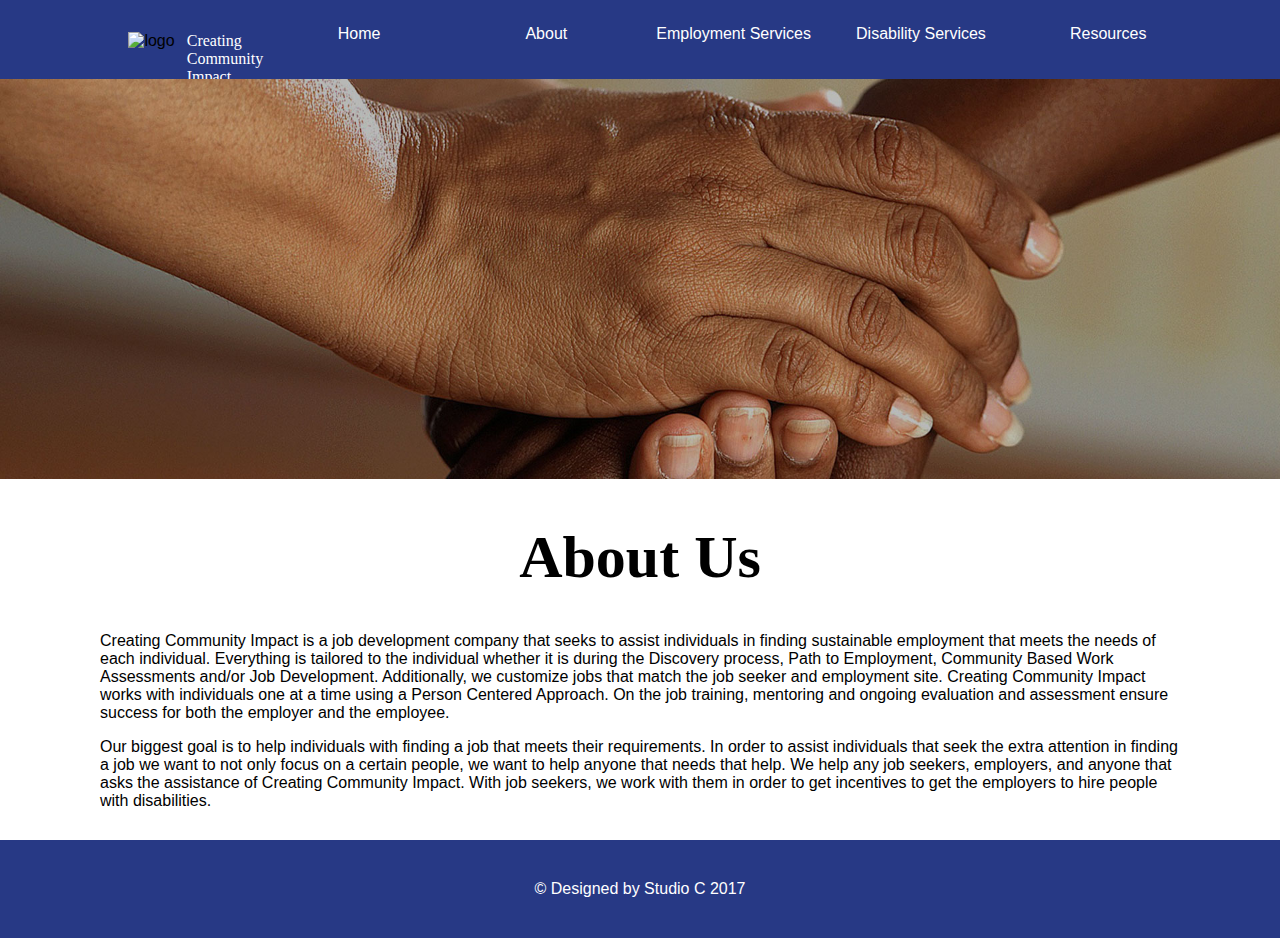
==== about.html @ 3af8fb6d "Merge remote-tracking branch 'raymond-59414/master' into mobile-design" ====
<!DOCTYPE html>
<html>

    <head>
        <meta charset="utf-8"/>
        <title>About | Creative Community Impact</title>
        <meta name="viewport" content="width=device-width, initial-scale=1.0" />
        <link rel="shorcut icon" type ="image/png" href="media/img/favicon.png">
        <link rel="stylesheet" type="text/css" href="css/style.css">
        <link rel="stylesheet" type="text/css" href="css/mobile-nav-styles.css">
    </head>

    <header>
        <div id="mobile-header">
            <div id="nav-button-container">
                <div id="nav-button"></div>
            </div>
        </div> <!-- END #mobile-header -->
        
      <nav>
        <ul>
          <li><div id="logoWrapper"><img src="media/img/logo.png" alt="logo" id="logo"><div id="logoText">Creating<br/>Community<br/>Impact<br/></div></div></li>
          <li><a href="index.html">Home</a></li>
          <li><a href="about.html">About</a></li>
          <li><a href="employment.html">Employment Services</a></li>
          <li><a href="disability.html">Disability Services</a></li>
          <li><a href="resources.html">Resources</a></li>
        </ul>
      </nav>
      <img class="image_header" src="media/img/hands_large.jpg" width="100%" alt="about banner" />
    </header>

    <body> 
        <main>
            <div class="content">
                <h1>About Us</h1>

                <p>Creating Community Impact is a job development company that seeks to assist individuals in finding sustainable employment that meets the needs of each individual. Everything is tailored to the individual whether it is during the Discovery process, Path to Employment, Community Based Work Assessments and/or Job Development. Additionally, we customize jobs that match the job seeker and employment site. Creating Community Impact works with individuals one at a time using a Person Centered Approach. On the job training, mentoring and ongoing evaluation and assessment ensure success for both the employer and the employee. </p>

                <p>Our biggest goal is to help individuals with finding a job that meets their requirements. In order to assist individuals that seek the extra attention in finding a job we want to not only focus on a certain people, we want to help anyone that needs that help. We help any job seekers, employers, and anyone that asks the assistance of Creating Community Impact. With job seekers, we work with them in order to get incentives to get the employers to hire people with disabilities.</p>
            </div> <!-- END #content -->
        </main>
        
        <footer>
            <p>&copy; Designed by Studio C 2017</p>
	    </footer>
    </body>
    
    <script type="text/javascript" src="js/slideNav.js"></script>
</html>
---- css/style.css ----
/*
TABLE OF CONTENTS
1. universal styles
2. nav styles
3. index
4. about
5. employment
6. disability
7. resources
*/

/*-------------------
1. universal styles
-------------------*/
@font-face {
  font-family:'Monotype Corsiva', serif;
  src: url('../media/font/MonotypeCorsiva.ttf');
}
@import url('https://fonts.googleapis.com/css?family=Open+Sans:400,600,700');

body{
  margin: 0;
  background-color: white;
  font-family: 'Open Sans', sans-serif;
  font-weight: 400;
}

h1{
  font-size: 45pt;
  font-family: 'Monotype Corsiva',serif;
  text-align: center;
}

.sub-title{
  font-size: 15pt;
  font-weight: 600;
}

p{
  font-size: 12pt;
}

footer p {
    background-color: #273985;
    text-align: center;
    padding: 40px 0px;
    color: #fff;
    clear:left;
    margin: 0;
}

.content{
    margin: 30px 100px;
}

@media screen and (max-width: 1000px) {
    .content {
        margin: 40px;
    }
    
    p {
        font-size: 13pt;
    }
}

@media screen and (max-width: 500px) {
    .content {
        margin: 10px;
    }
    p {
        font-size: 14pt;
    }
    h1 {
        font-size: 30pt;
    }
}

/*-------------------
2. nav styles
-------------------*/
nav {
  width: 100%;
  background-color: #273985;
}

nav ul {
  list-style-type: none;
  margin: 0;
  padding: 0;
  overflow: hidden;
  text-align: center;
}

nav ul li {
    list-style: none;
    display: inline-block;
    text-align: center;
    width: calc(100% / 7);
}

nav ul li a {
  text-decoration: none;
  color: #fff;
  display: block;
  padding: 25px 0px;
}

nav ul li:hover {

}

#logo {
  width: px;
  height: 50px;
  position: relative;
  right: -18px;
}

#logoText {
  color: #fff;
  float: right;
  text-align: left;
  font-family: 'Monotype Corsiva', serif;
}

#logoWrapper{
  position: relative;
  top: 7px;
}


/*-------------------
3. index
-------------------*/
#homeHeader{
  background-image: url("../media/img/coffee_large.jpg");
  background-size: cover;
  padding: 12%;
  margin: 0;
  font-size: 62pt;
  color: white;
}

#brief{
  margin: 30px;
  font-size: 16pt;
  line-height: 30px;
  font-weight: 300;
}

#featuredSer, #indexp{
    text-align: center;
}

#featuredSer p, #indexp{
    font-size: 14pt;
    font-weight: 300;
}
@media screen and (max-width: 1000px) {
    #homeHeader{
        background-image: url("../media/img/coffee_small.jpg");
        background-size: cover;
        padding: 12%;
        margin: 0;
        font-size: 45pt;
        color: white;
    }
}

/*-------------------
4. about
-------------------*/

/*-------------------
5. employment
-------------------*/
.image_header{
    width: 100%;
}
/*-------------------
6. disability
-------------------*/

/*-------------------
7. resources
-------------------*/
---- css/mobile-nav-styles.css ----
#mobile-header, #nav-button {
    height: 48pt;
    overflow: hidden;
    display: none;
}

#mobile-header {
    width: 100vw;
    position: fixed;
}

#nav-button {
    width: 48pt;
    background-image: url(../img/nav-button.svg);
    background-repeat: no-repeat;
    background-position: center;
    background-size: cover;
}

@media (max-width: 700px) {
    
    /* Makes #mobile-header visible */
    #mobile-header {
        display: block;
        background-repeat: no-repeat;
        background-size: contain;
        background-position: center;
    }
    
    #nav-button-container, nav {
        width: 250px;
        transition: transform 0.33s;
    }
    
    #nav-button {
        display: block;
    }
    
    nav {
        left: -250px;
        top: 0;
        margin: 0;
        position: fixed;
        height: 100vh;
        overflow: scroll;
    }
    
    nav ul {
        padding: 0;
    }
    
    nav ul li {
        display: block;
        width: 100%;
    }
    
    nav ul li a {
        display: block;
        text-decoration: none;
        box-sizing: border-box;
        color: white;
        display: block;
        font-size: 20pt;
        text-align: left;
        padding: 8pt 10pt;
        width: 100%;
    }
    
}
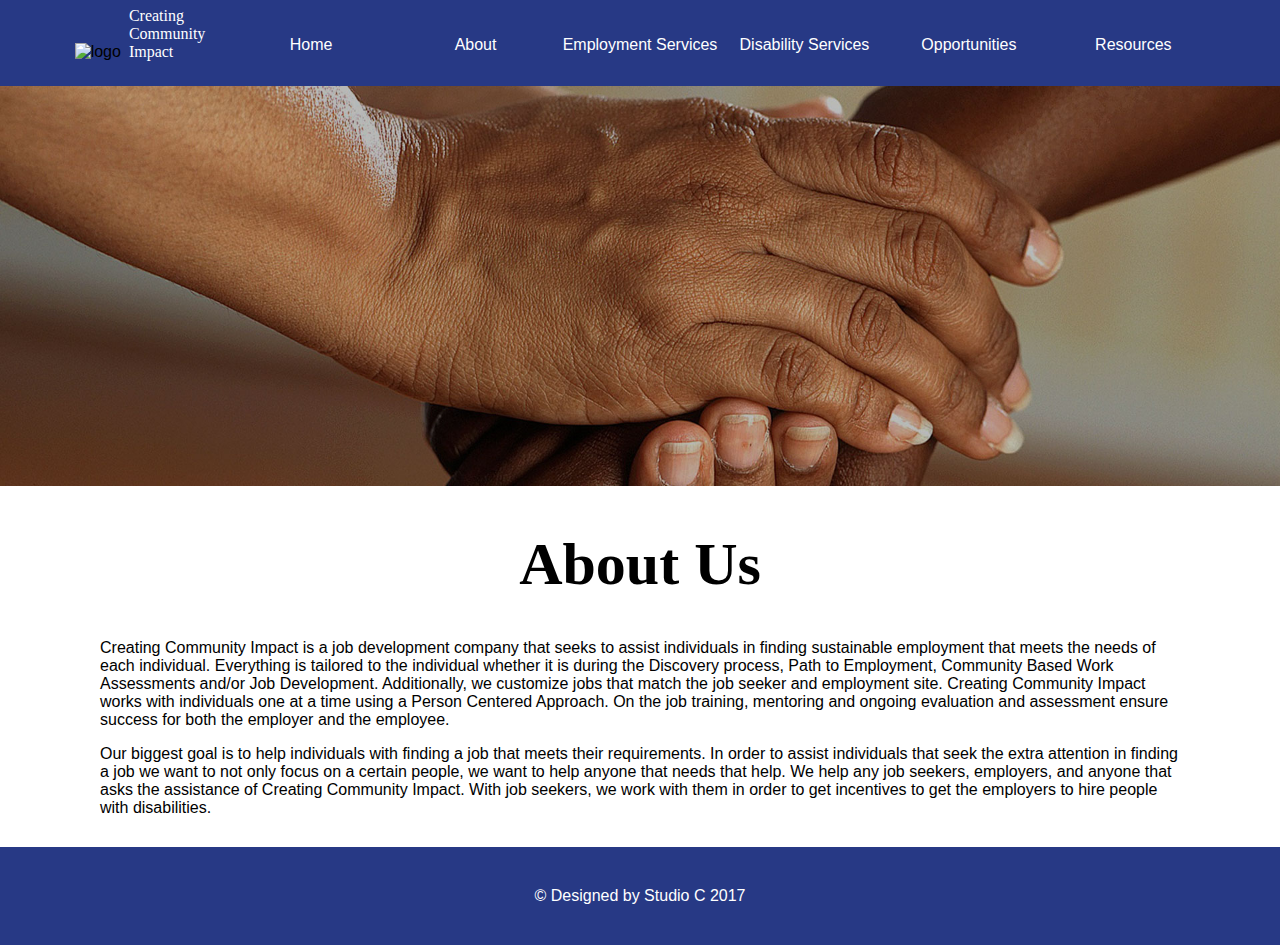
==== commit 406cd64a: "Add opportunities page" ====
--- a/about.html
+++ b/about.html
@@ -9,42 +9,39 @@
         <link rel="stylesheet" type="text/css" href="css/style.css">
         <link rel="stylesheet" type="text/css" href="css/mobile-nav-styles.css">
     </head>
-
-    <header>
+    <body> 
         <div id="mobile-header">
             <div id="nav-button-container">
-                <div id="nav-button"></div>
+                 <div id="nav-button"></div>
             </div>
         </div> <!-- END #mobile-header -->
-        
-      <nav>
-        <ul>
-          <li><div id="logoWrapper"><img src="media/img/logo.png" alt="logo" id="logo"><div id="logoText">Creating<br/>Community<br/>Impact<br/></div></div></li>
-          <li><a href="index.html">Home</a></li>
-          <li><a href="about.html">About</a></li>
-          <li><a href="employment.html">Employment Services</a></li>
-          <li><a href="disability.html">Disability Services</a></li>
-          <li><a href="resources.html">Resources</a></li>
-        </ul>
-      </nav>
-      <img class="image_header" src="media/img/hands_large.jpg" width="100%" alt="about banner" />
-    </header>
 
-    <body> 
-        <main>
-            <div class="content">
-                <h1>About Us</h1>
+        <header>
+          <nav>
+            <ul>
+              <li><div id="logoWrapper"><img src="media/img/logo.png" alt="logo" id="logo"><div id="logoText">Creating<br/>Community<br/>Impact<br/></div></div></li>
+              <li><a href="index.html">Home</a></li>
+              <li><a href="about.html">About</a></li>
+              <li><a href="employment.html">Employment Services</a></li>
+              <li><a href="disability.html">Disability Services</a></li>
+              <li><a href="opportunities.html">Opportunities</a></li>
+              <li><a href="resources.html">Resources</a></li>
+            </ul>
+          </nav>
+          <img class="image_header" src="media/img/hands_large.jpg" width="100%" alt="about banner" />
+        </header>
 
-                <p>Creating Community Impact is a job development company that seeks to assist individuals in finding sustainable employment that meets the needs of each individual. Everything is tailored to the individual whether it is during the Discovery process, Path to Employment, Community Based Work Assessments and/or Job Development. Additionally, we customize jobs that match the job seeker and employment site. Creating Community Impact works with individuals one at a time using a Person Centered Approach. On the job training, mentoring and ongoing evaluation and assessment ensure success for both the employer and the employee. </p>
+        <main class="content">
+            <h1>About Us</h1>
 
-                <p>Our biggest goal is to help individuals with finding a job that meets their requirements. In order to assist individuals that seek the extra attention in finding a job we want to not only focus on a certain people, we want to help anyone that needs that help. We help any job seekers, employers, and anyone that asks the assistance of Creating Community Impact. With job seekers, we work with them in order to get incentives to get the employers to hire people with disabilities.</p>
-            </div> <!-- END #content -->
+            <p>Creating Community Impact is a job development company that seeks to assist individuals in finding sustainable employment that meets the needs of each individual. Everything is tailored to the individual whether it is during the Discovery process, Path to Employment, Community Based Work Assessments and/or Job Development. Additionally, we customize jobs that match the job seeker and employment site. Creating Community Impact works with individuals one at a time using a Person Centered Approach. On the job training, mentoring and ongoing evaluation and assessment ensure success for both the employer and the employee. </p>
+
+            <p>Our biggest goal is to help individuals with finding a job that meets their requirements. In order to assist individuals that seek the extra attention in finding a job we want to not only focus on a certain people, we want to help anyone that needs that help. We help any job seekers, employers, and anyone that asks the assistance of Creating Community Impact. With job seekers, we work with them in order to get incentives to get the employers to hire people with disabilities.</p>
         </main>
         
         <footer>
             <p>&copy; Designed by Studio C 2017</p>
 	    </footer>
     </body>
-    
     <script type="text/javascript" src="js/slideNav.js"></script>
 </html>
--- a/css/style.css
+++ b/css/style.css
@@ -95,7 +95,7 @@
     list-style: none;
     display: inline-block;
     text-align: center;
-    width: calc(100% / 7);
+    width: calc(100% / 8);
 }
 
 nav ul li a {
--- a/css/mobile-nav-styles.css
+++ b/css/mobile-nav-styles.css
@@ -1,7 +1,25 @@
+
+#logoWrapper {
+    text-align: left;
+    width: 100%;
+}
+
+#logo {
+    right: 0;
+    padding: 0 6pt;
+    display: inline-block;
+}
+
+#logoText {
+    float: none;
+    display: inline-block;
+}
+
 #mobile-header, #nav-button {
     height: 48pt;
     overflow: hidden;
     display: none;
+    bottom: 0;
 }
 
 #mobile-header {
@@ -11,7 +29,8 @@
 
 #nav-button {
     width: 48pt;
-    background-image: url(../img/nav-button.svg);
+    background-image: url(../media/img/nav-button.svg);
+    background-color: black;
     background-repeat: no-repeat;
     background-position: center;
     background-size: cover;
@@ -38,7 +57,6 @@
     
     nav {
         left: -250px;
-        top: 0;
         margin: 0;
         position: fixed;
         height: 100vh;
@@ -54,7 +72,7 @@
         width: 100%;
     }
     
-    nav ul li a {
+    nav ul li a, #logoWrapper {
         display: block;
         text-decoration: none;
         box-sizing: border-box;
@@ -62,8 +80,13 @@
         display: block;
         font-size: 20pt;
         text-align: left;
-        padding: 8pt 10pt;
+        padding: 4pt 8pt;
         width: 100%;
     }
     
+    #logoWrapper {
+        font-size: 12pt;
+        padding-bottom: 15pt;
+    }
+    
 }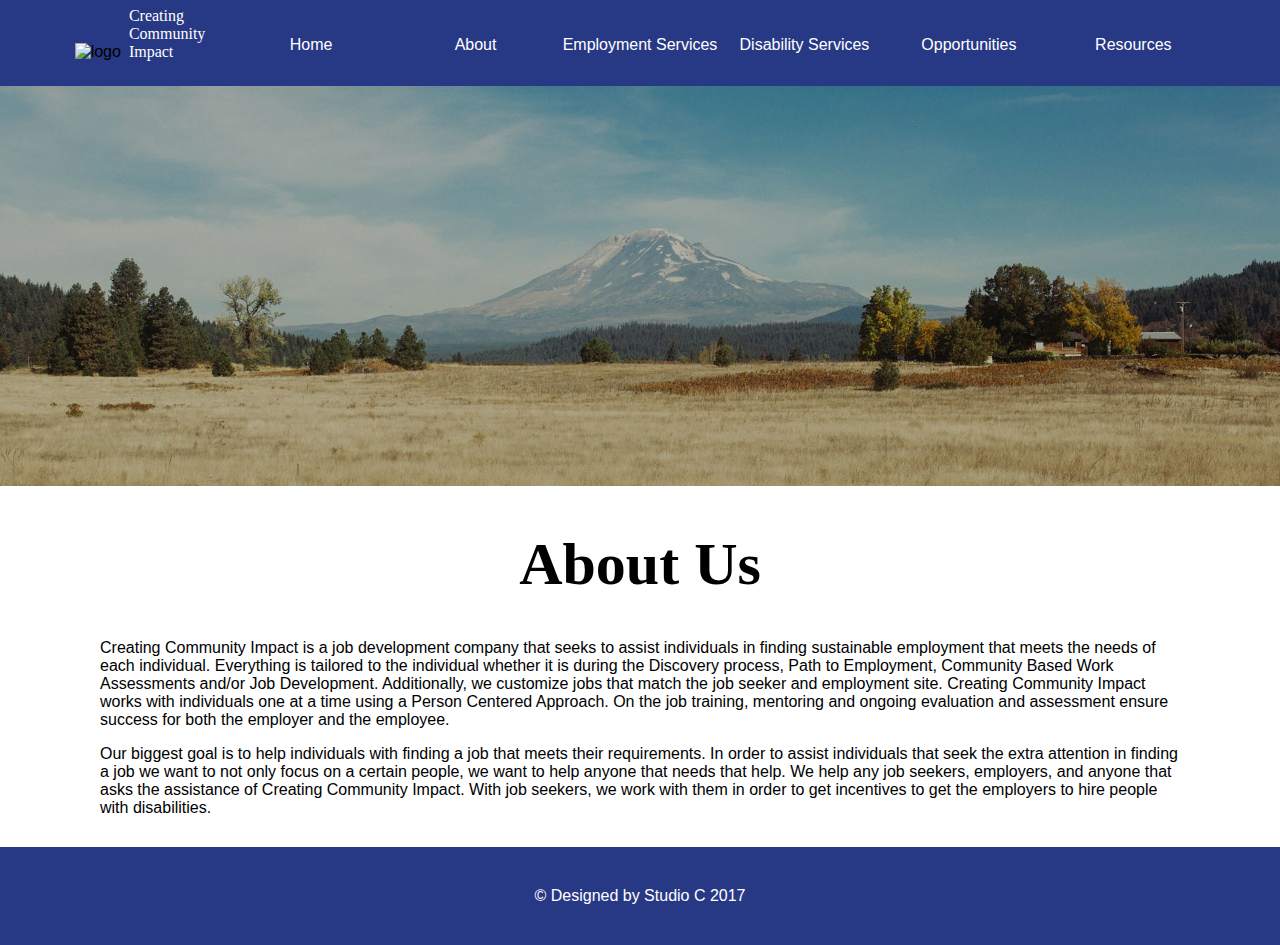
==== commit 7b2b7985: "changed header omg" ====
--- a/about.html
+++ b/about.html
@@ -28,7 +28,7 @@
               <li><a href="resources.html">Resources</a></li>
             </ul>
           </nav>
-          <img class="image_header" src="media/img/hands_large.jpg" width="100%" alt="about banner" />
+          <img class="image_header" src="media/img/mountain_large.jpg" width="100%" alt="about banner" />
         </header>
 
         <main class="content">
--- a/css/style.css
+++ b/css/style.css
@@ -132,13 +132,16 @@
 /*-------------------
 3. index
 -------------------*/
-#homeHeader{
-  background-image: url("../media/img/coffee_large.jpg");
-  background-size: cover;
-  padding: 12%;
+.header{
+  padding: 10%;
   margin: 0;
   font-size: 62pt;
   color: white;
+  background-size: cover;
+}
+
+#index_header{
+  background-image: url("../media/img/coffee_large.jpg");
 }
 
 #brief{
@@ -176,6 +179,7 @@
 -------------------*/
 .image_header{
     width: 100%;
+    height: 80%;
 }
 /*-------------------
 6. disability
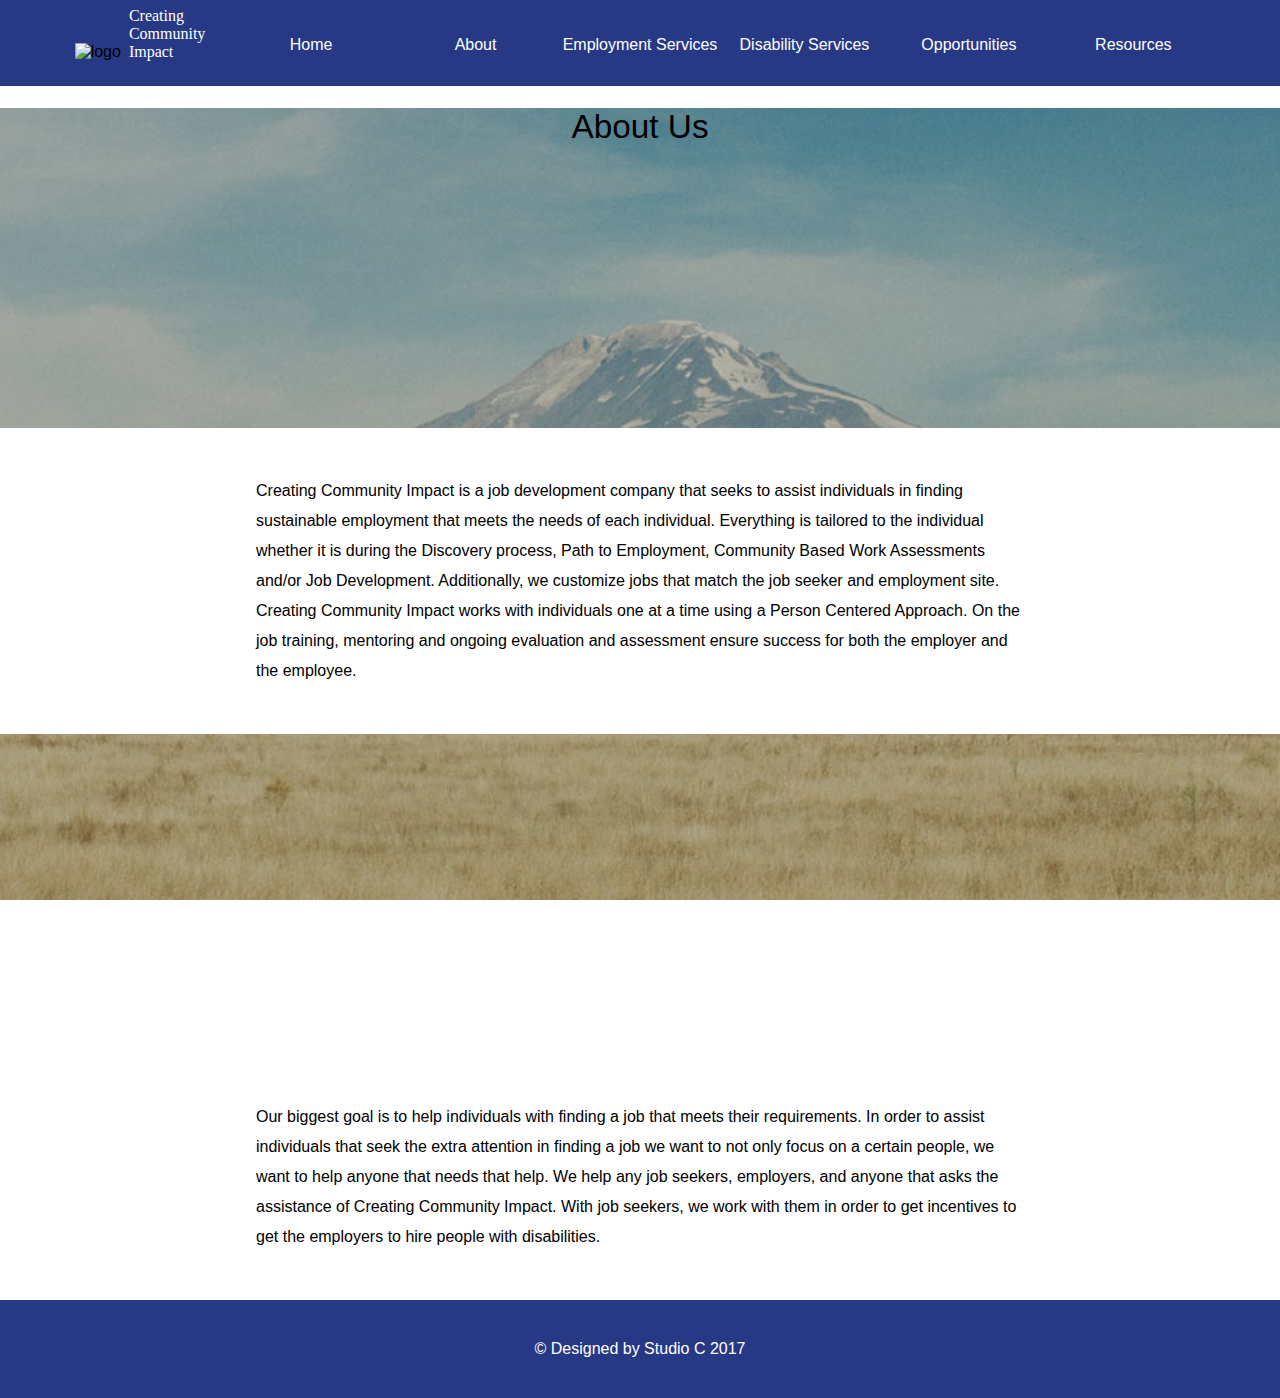
==== commit de06279e: "changed styles" ====
--- a/about.html
+++ b/about.html
@@ -28,20 +28,32 @@
               <li><a href="resources.html">Resources</a></li>
             </ul>
           </nav>
-          <img class="image_header" src="media/img/mountain_large.jpg" width="100%" alt="about banner" />
+          <!--<img class="image_header" src="media/img/mountain_-->
         </header>
 
         <main class="content">
-            <h1>About Us</h1>
+            <h1 class="header" id="about_header">About Us</h1>
+        </main>
 
-            <p>Creating Community Impact is a job development company that seeks to assist individuals in finding sustainable employment that meets the needs of each individual. Everything is tailored to the individual whether it is during the Discovery process, Path to Employment, Community Based Work Assessments and/or Job Development. Additionally, we customize jobs that match the job seeker and employment site. Creating Community Impact works with individuals one at a time using a Person Centered Approach. On the job training, mentoring and ongoing evaluation and assessment ensure success for both the employer and the employee. </p>
+        <div class="text-body">
 
-            <p>Our biggest goal is to help individuals with finding a job that meets their requirements. In order to assist individuals that seek the extra attention in finding a job we want to not only focus on a certain people, we want to help anyone that needs that help. We help any job seekers, employers, and anyone that asks the assistance of Creating Community Impact. With job seekers, we work with them in order to get incentives to get the employers to hire people with disabilities.</p>
-        </main>
+          <p class="text-body-p">Creating Community Impact is a job development company that seeks to assist individuals in finding sustainable employment that meets the needs of each individual. Everything is tailored to the individual whether it is during the Discovery process, Path to Employment, Community Based Work Assessments and/or Job Development. Additionally, we customize jobs that match the job seeker and employment site. Creating Community Impact works with individuals one at a time using a Person Centered Approach. On the job training, mentoring and ongoing evaluation and assessment ensure success for both the employer and the employee. </p>
+
+          
+
+        </div>
+
+        <div id="image-break"></div>
+
+        <div class="text-body">
+          <p class="text-body-p" id="text-body-sec">Our biggest goal is to help individuals with finding a job that meets their requirements. In order to assist individuals that seek the extra attention in finding a job we want to not only focus on a certain people, we want to help anyone that needs that help. We help any job seekers, employers, and anyone that asks the assistance of Creating Community Impact. With job seekers, we work with them in order to get incentives to get the employers to hire people with disabilities.</p>
+        </div>
         
-        <footer>
+    </body>
+
+    <footer>
             <p>&copy; Designed by Studio C 2017</p>
-	    </footer>
-    </body>
+    </footer>
+
     <script type="text/javascript" src="js/slideNav.js"></script>
 </html>
--- a/css/style.css
+++ b/css/style.css
@@ -18,17 +18,24 @@
 }
 @import url('https://fonts.googleapis.com/css?family=Open+Sans:400,600,700');
 
+html, body {
+  width:100%;
+  height:100%;
+  margin:0;
+  padding:0;
+}
+
 body{
   margin: 0;
   background-color: white;
   font-family: 'Open Sans', sans-serif;
-  font-weight: 400;
 }
 
 h1{
-  font-size: 45pt;
-  font-family: 'Monotype Corsiva',serif;
+  font-size: 25pt;
+  font-family: sans-serif;
   text-align: center;
+  font-weight:lighter;
 }
 
 .sub-title{
@@ -50,10 +57,46 @@
 }
 
 .content{
-    margin: 30px 100px;
-}
-
-@media screen and (max-width: 1000px) {
+  width:100%;
+  height:20em;
+  background-image:url("../media/img/mountain_large.jpg");
+  background-repeat:no-repeat;
+  background-position:center center;
+  background-size:cover;
+  background-attachment:fixed;
+
+}
+
+.text-body {
+  width:100%;
+  height:auto;
+  font-weight:lighter;
+  font-family:sans-serif;
+  line-height:30px;
+  padding:3em 0px 3em 0px;
+}
+
+#image-break {
+  width:100%;
+  height:20em;
+  background-image:url("../media/img/mountain_large.jpg");
+  background-repeat:no-repeat;
+  background-position:center center;
+  background-size:cover;
+  background-attachment:fixed;
+}
+
+.text-body-p {
+  width:60%;
+  margin:auto;
+}
+
+#text-body-sec {
+}
+
+
+
+/*@media screen and (max-width: 1000px) {
     .content {
         margin: 40px;
     }
@@ -73,7 +116,7 @@
     h1 {
         font-size: 30pt;
     }
-}
+}*/
 
 /*-------------------
 2. nav styles
@@ -132,17 +175,16 @@
 /*-------------------
 3. index
 -------------------*/
-.header{
-  padding: 10%;
-  margin: 0;
-  font-size: 62pt;
-  color: white;
-  background-size: cover;
-}
-
-#index_header{
-  background-image: url("../media/img/coffee_large.jpg");
-}
+
+#home-image {
+  width:100%;
+  height:20em;
+  background-image:url("../media/img/coffee_large.jpg");
+  background-size:cover;
+  background-repeat:no-repeat;
+  background-position:center center;
+}
+
 
 #brief{
   margin: 30px;
@@ -159,7 +201,7 @@
     font-size: 14pt;
     font-weight: 300;
 }
-@media screen and (max-width: 1000px) {
+/*@media screen and (max-width: 1000px) {
     #homeHeader{
         background-image: url("../media/img/coffee_small.jpg");
         background-size: cover;
@@ -168,18 +210,33 @@
         font-size: 45pt;
         color: white;
     }
-}
+}*/
 
 /*-------------------
 4. about
 -------------------*/
 
+
 /*-------------------
 5. employment
 -------------------*/
-.image_header{
-    width: 100%;
-    height: 80%;
+#empl-img {
+  width: 100%;
+  height: 20em;
+  background-image:url("../media/img/talking_large.jpg");
+  background-repeat:no-repeat;
+  background-position:center center;
+  background-size:cover;
+  background-attachment:fixed;
+  padding-top:30px;
+  box-shadow:inset 0 0 0 800px rgba(0,0,0,0.2);
+}
+
+.header-text {
+  color:#fff;
+  text-align:center;
+  margin-top:0;
+  letter-spacing:5px;
 }
 /*-------------------
 6. disability
@@ -188,3 +245,9 @@
 /*-------------------
 7. resources
 -------------------*/
+
+
+
+/*-------------------
+8. Employment
+-------------------*/
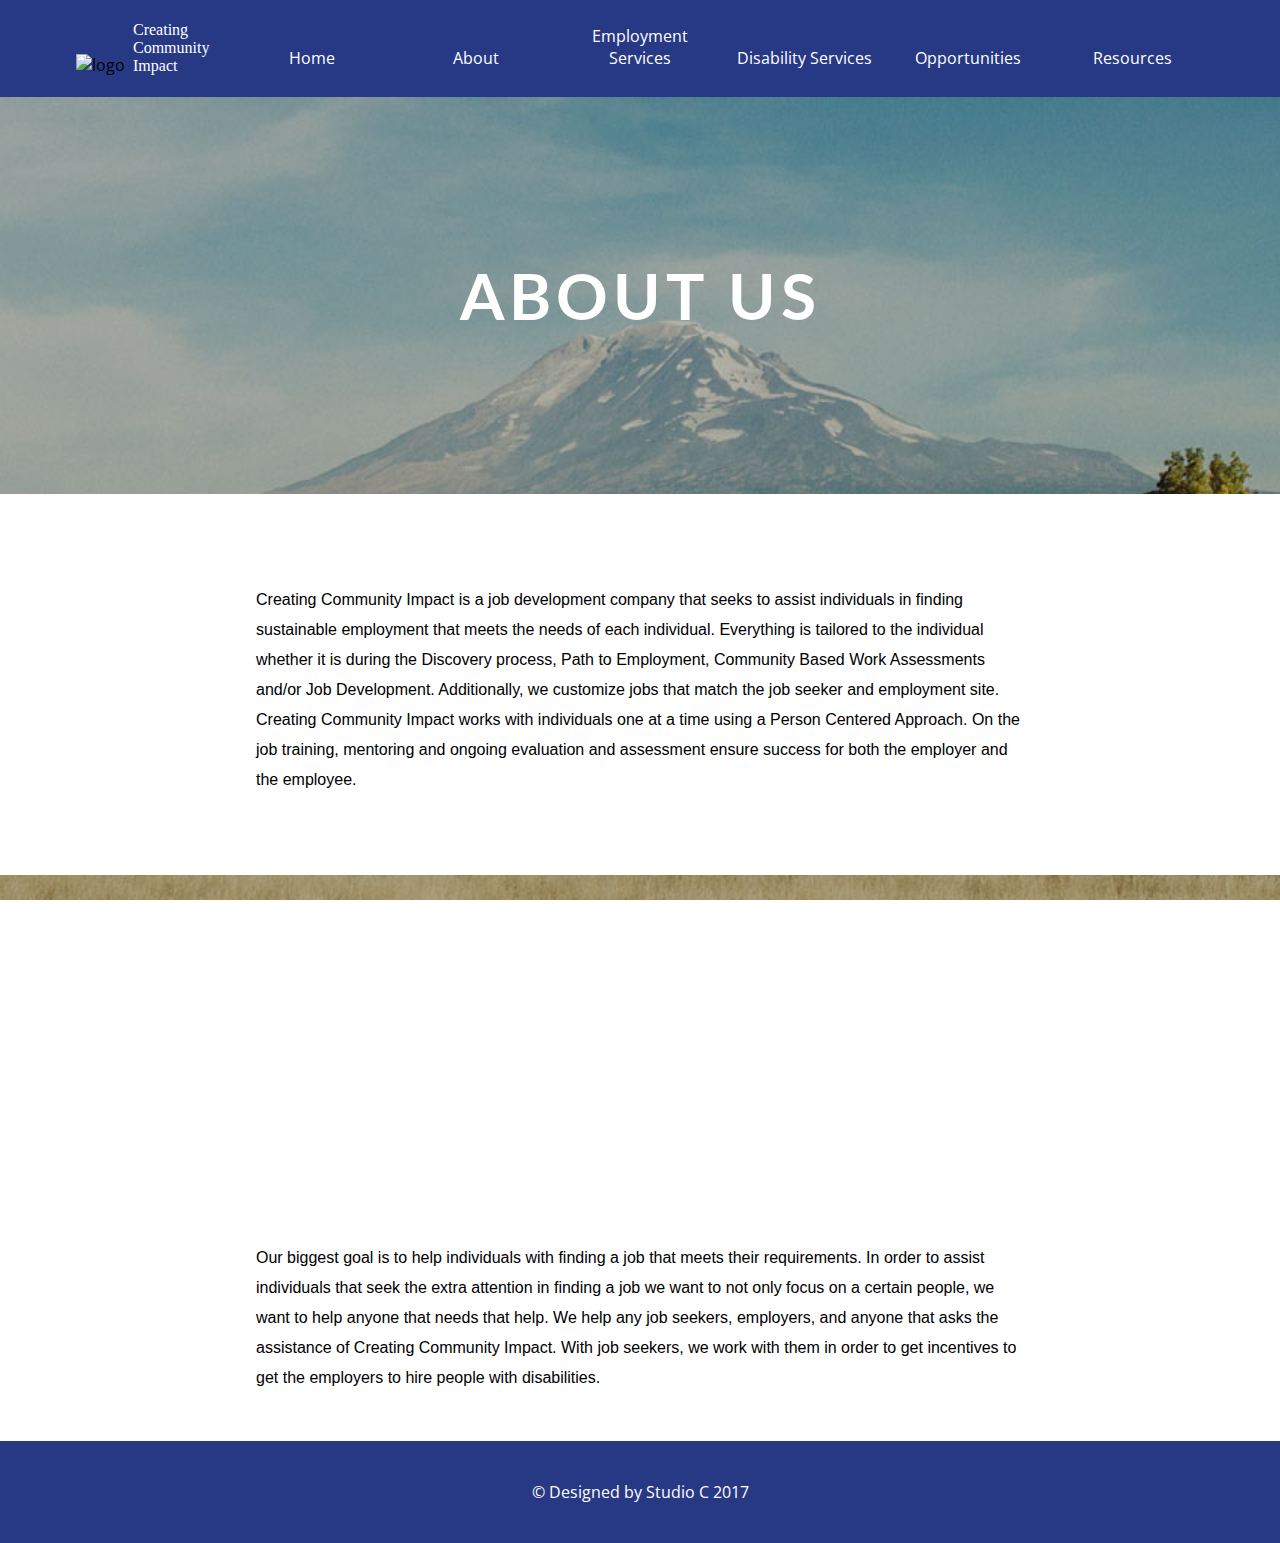
==== commit 2642c6b7: "new updated version" ====
--- a/about.html
+++ b/about.html
@@ -3,7 +3,7 @@
 
     <head>
         <meta charset="utf-8"/>
-        <title>About | Creative Community Impact</title>
+        <title>About | Creating Community Impact</title>
         <meta name="viewport" content="width=device-width, initial-scale=1.0" />
         <link rel="shorcut icon" type ="image/png" href="media/img/favicon.png">
         <link rel="stylesheet" type="text/css" href="css/style.css">
@@ -31,9 +31,9 @@
           <!--<img class="image_header" src="media/img/mountain_-->
         </header>
 
-        <main class="content">
-            <h1 class="header" id="about_header">About Us</h1>
-        </main>
+        <div id="about-image">
+          <h1 class="header-text">About Us</h1>
+        </div>
 
         <div class="text-body">
 
@@ -43,7 +43,11 @@
 
         </div>
 
-        <div id="image-break"></div>
+        <div id="image-break">
+
+          <h1 class="img-txt-break">Mission Statement</h1>
+
+        </div>
 
         <div class="text-body">
           <p class="text-body-p" id="text-body-sec">Our biggest goal is to help individuals with finding a job that meets their requirements. In order to assist individuals that seek the extra attention in finding a job we want to not only focus on a certain people, we want to help anyone that needs that help. We help any job seekers, employers, and anyone that asks the assistance of Creating Community Impact. With job seekers, we work with them in order to get incentives to get the employers to hire people with disabilities.</p>
--- a/css/style.css
+++ b/css/style.css
@@ -12,10 +12,7 @@
 /*-------------------
 1. universal styles
 -------------------*/
-@font-face {
-  font-family:'Monotype Corsiva', serif;
-  src: url('../media/font/MonotypeCorsiva.ttf');
-}
+@import url('https://fonts.googleapis.com/css?family=Lato:400,700,900');
 @import url('https://fonts.googleapis.com/css?family=Open+Sans:400,600,700');
 
 html, body {
@@ -33,14 +30,11 @@
 
 h1{
   font-size: 25pt;
-  font-family: sans-serif;
+  font-family: "Lato" ,sans-serif;
   text-align: center;
-  font-weight:lighter;
-}
-
-.sub-title{
-  font-size: 15pt;
-  font-weight: 600;
+  font-weight:bold;
+  text-transform: uppercase;
+  font-size: 4em;
 }
 
 p{
@@ -56,7 +50,27 @@
     margin: 0;
 }
 
-.content{
+#about-image{
+  width:100%;
+  height:auto;
+  background-image:url("../media/img/mountain_large.jpg");
+  background-repeat:no-repeat;
+  background-position:center center;
+  background-size:cover;
+  background-attachment:fixed;
+
+}
+
+.text-body {
+  width:100%;
+  height:auto;
+  font-weight:lighter;
+  font-family:sans-serif;
+  line-height:30px;
+  padding:3em 0px 3em 0px;
+}
+
+#image-break {
   width:100%;
   height:20em;
   background-image:url("../media/img/mountain_large.jpg");
@@ -64,26 +78,6 @@
   background-position:center center;
   background-size:cover;
   background-attachment:fixed;
-
-}
-
-.text-body {
-  width:100%;
-  height:auto;
-  font-weight:lighter;
-  font-family:sans-serif;
-  line-height:30px;
-  padding:3em 0px 3em 0px;
-}
-
-#image-break {
-  width:100%;
-  height:20em;
-  background-image:url("../media/img/mountain_large.jpg");
-  background-repeat:no-repeat;
-  background-position:center center;
-  background-size:cover;
-  background-attachment:fixed;
 }
 
 .text-body-p {
@@ -93,30 +87,6 @@
 
 #text-body-sec {
 }
-
-
-
-/*@media screen and (max-width: 1000px) {
-    .content {
-        margin: 40px;
-    }
-    
-    p {
-        font-size: 13pt;
-    }
-}
-
-@media screen and (max-width: 500px) {
-    .content {
-        margin: 10px;
-    }
-    p {
-        font-size: 14pt;
-    }
-    h1 {
-        font-size: 30pt;
-    }
-}*/
 
 /*-------------------
 2. nav styles
@@ -178,29 +148,119 @@
 
 #home-image {
   width:100%;
+  height:auto;
+  background-image:url("../media/img/coffee_large.jpg");
+  background-size:cover;
+  background-repeat:no-repeat;
+  background-position:center center;
+  background-attachment:fixed;
+  box-shadow:inset 0 0 0 800px rgba(0,0,0,0.4);
+}
+
+.header-text {
+  color:#fff;
+  text-align:center;
+  margin-top:0;
+  letter-spacing:5px;
+  padding:2.5em 0px;
+}
+
+
+#brief{
+  font-size:16pt;
+  line-height:30px;
+  font-weight:lighter;
+  font-family:sans-serif;
+  width:65%;
+  margin:auto;
+  padding:1.5em 0px 3em 0px;
+}
+
+#testimon {
+  width:100%;
+  padding:1.5em 0px 1.5em 0px;
+  background-image:url("../media/img/coffee_large.jpg");
+  box-shadow:inset 0 0 0 800px rgba(0,0,0,0.6);
+  background-size:cover;
+  background-repeat:no-repeat;
+  background-position:center center;
+  background-attachment:fixed;
+}
+
+#testimon > h1 {
+  color:#fff;
+}
+
+#videos{
+  display:flex; 
+  justify-content: center;
+}
+
+iframe{
+  margin: 0 30px;
+  width: 500px; 
+  height: 300px;
+}
+.gutter {
+  content:"";
+  display:table;
+  clear:both;
+}
+
+#services {
+  width:100%;
+  height:auto;
+  background-color:#ececec;
+  color:#525252;
+  text-align:center;
+  padding-bottom:15px;
+}
+
+#fe-se {
+  float:left;
+  width:33.33%;
   height:20em;
-  background-image:url("../media/img/coffee_large.jpg");
-  background-size:cover;
-  background-repeat:no-repeat;
-  background-position:center center;
-}
-
-
-#brief{
-  margin: 30px;
-  font-size: 16pt;
-  line-height: 30px;
-  font-weight: 300;
-}
-
-#featuredSer, #indexp{
-    text-align: center;
-}
-
-#featuredSer p, #indexp{
-    font-size: 14pt;
-    font-weight: 300;
-}
+  background-color:#ececec;
+}
+
+#was-se {
+  float:left;
+  width:33.33%;
+  height:20em;
+  background-color:#ececec;
+}
+
+#star-se {
+  float:left;
+  width:33.33%;
+  height:20em;
+  background-color:#ececec;
+}
+
+#fe-se > p, #was-se > p, #star-se > p {
+  text-align:center;
+  width:80%;
+  margin:auto;
+}
+
+button {
+  color:#525252;
+  text-transform:uppercase;
+  text-align:center;
+  padding:10px;
+  font-size:19px;
+  border:1px solid #525252;
+  background-color:transparent;
+  border-radius:5px;
+  margin-top:25px;
+  font-family: "Lato", sans-serif;
+}
+
+button:hover{
+  color: white;
+  background-color: #525252;
+}
+
 /*@media screen and (max-width: 1000px) {
     #homeHeader{
         background-image: url("../media/img/coffee_small.jpg");
@@ -220,34 +280,275 @@
 /*-------------------
 5. employment
 -------------------*/
-#empl-img {
+#emply-image {
   width: 100%;
-  height: 20em;
+  height: auto;
   background-image:url("../media/img/talking_large.jpg");
   background-repeat:no-repeat;
   background-position:center center;
   background-size:cover;
   background-attachment:fixed;
-  padding-top:30px;
   box-shadow:inset 0 0 0 800px rgba(0,0,0,0.2);
 }
 
-.header-text {
+#vo-se {
+  width:100%;
+  height:auto;
+  font-weight:lighter;
+  font-family:sans-serif;
+}
+
+.sub-title {
+  margin:auto;
+  margin-top:30px;
+  margin-bottom:30px;  
+  text-align:center;
+  font-family: "Lato", sans-serif;
+}
+
+#sec-sec {
+  margin-bottom:40px;
+}
+
+#vo-int {
+  width:70%;
+  margin:auto;
+  font-size:19px;
+  line-height:25px;
+}
+
+.example {
+  width:70%;
+  margin:auto;
+  font-size:16px;
+  line-height:25px;
+}
+
+#as-se {
+  width:50%;
+  height:auto;
+  float:left;
+  font-weight:lighter;
+  font-family:sans-serif;
+}
+
+#as-int {
+  width:80%;
+  margin:auto;
+  line-height:25px;
+}
+
+#por-se {
+  float:left;
+  width:50%;
+  height:auto;
+  font-weight:lighter;
+  font-family:sans-serif;
+}
+
+#por-int {
+  width:80%;
+  margin:auto;
+  line-height:25px;
+}
+
+#sec-img-break, #third-img-break {
+  width:100%;
+  height:auto;
+  background-image:url("../media/img/talking_large.jpg");
+  background-repeat:no-repeat;
+  background-position:center center;
+  background-size:cover;
+  background-attachment:fixed;
+  box-shadow:inset 0 0 0 800px rgba(0,0,0,0.2);
+}
+
+.img-txt-break {
   color:#fff;
   text-align:center;
-  margin-top:0;
-  letter-spacing:5px;
-}
+  padding:3em 0;
+  font-size: 3em;
+  line-height: normal;
+}
+
+.jbd-p {
+  width:70%;
+  height:auto;
+  margin:auto;
+  line-height:25px;
+  font-family:sans-serif;
+  font-weight:lighter;
+  font-size:18px;
+}
+
+#jdb-p-final {
+  margin-bottom:40px;
+}
+
+.jc-p {
+  width:70%;
+  margin:auto;
+  line-height:25px;
+  font-weight:lighter;
+  font-family:sans-serif;
+  font-size:18px;
+}
+
+#exm-final {
+  margin-bottom:40px;
+  font-weight:lighter;
+  font-size:16px;
+  font-family:sans-serif;
+}
+
 /*-------------------
 6. disability
 -------------------*/
-
+#future-p{
+  padding: 1em 0 3em 0;
+}
+#opp-body{
+  padding-top: 0;
+}
+#dis-image {
+  width:100%;
+  height:auto;
+  background-image:url("../media/img/hands_large.jpg");
+  background-size:cover;
+  background-repeat:no-repeat;
+  background-position:center center;
+  background-attachment:fixed;
+  box-shadow:inset 0 0 0 800px rgba(0,0,0,0.3);
+}
+
+.dis-img-break{
+  width:100%;
+  height:auto;
+  background-image:url("../media/img/hands_large.jpg");
+  background-repeat:no-repeat;
+  background-position:center center;
+  background-size:cover;
+  background-attachment:fixed;
+  box-shadow:inset 0 0 0 800px rgba(0,0,0,0.2);
+}
+
+#dis-text-body{
+  padding-bottom: 3em;
+}
 /*-------------------
 7. resources
 -------------------*/
 
-
-
+#res-image {
+  width:100%;
+  height:auto;
+  background-image:url("../media/img/lake_large.jpg");
+  background-size:cover;
+  background-repeat:no-repeat;
+  background-position:center center;
+  background-attachment:fixed;
+  box-shadow:inset 0 0 0 800px rgba(0,0,0,0.3);
+}
+
+.resources-page{
+  width: 60%;
+  text-align: center;
+  margin: auto;
+}
+
+.links a{
+  color: #008080;
+  text-decoration: none;
+}
+
+.res-img-break{
+  width:100%;
+  height:auto;
+  background-image:url("../media/img/lake_large.jpg");
+  background-repeat:no-repeat;
+  background-position:center center;
+  background-size:cover;
+  background-attachment:fixed;
+  box-shadow:inset 0 0 0 800px rgba(0,0,0,0.2);
+}
 /*-------------------
 8. Employment
 -------------------*/
+
+/*Opportunities*/
+
+#op-image {
+  width:100%;
+  height:auto;
+  background-image:url("../media/img/comp_large.jpg");
+  background-size:cover;
+  background-repeat:no-repeat;
+  background-position:center center;
+  background-attachment:fixed;
+  box-shadow:inset 0 0 0 800px rgba(0,0,0,0.3);
+}
+
+.opp-img-break{
+  width:100%;
+  height:auto;
+  background-image:url("../media/img/comp_large.jpg");
+  background-repeat:no-repeat;
+  background-position:center center;
+  background-size:cover;
+  background-attachment:fixed;
+  box-shadow:inset 0 0 0 800px rgba(0,0,0,0.2);
+}
+
+#opp-text-body{
+  padding-top: 0.8em;
+}
+
+/* Tablet Styles */
+@media screen and (max-width: 1000px) {
+    #fe-se, #was-se, #star-se {
+      width: 33.33%;
+      margin: auto;
+      height: initial;
+    }
+
+}
+
+
+/* Mobile Styles */
+
+@media screen and (max-width: 500px) {
+    .content {
+        margin: 10px;
+    }
+
+    h1 {
+        font-size: 30pt;
+    }
+
+    .text-body-p {
+        width: 90%;
+    }
+
+    #brief {
+        font-size: 12pt;
+        width: 85%;
+    }
+
+    #fe-se, #was-se, #star-se {
+      float: none;
+      width: 90%;
+      margin: auto;
+      height: initial;
+    }
+
+    #videos{
+        display: flex;
+        flex-direction: column;
+    }
+
+    iframe{
+      width: 300px;
+      margin: 5% auto;
+
+    }
+}